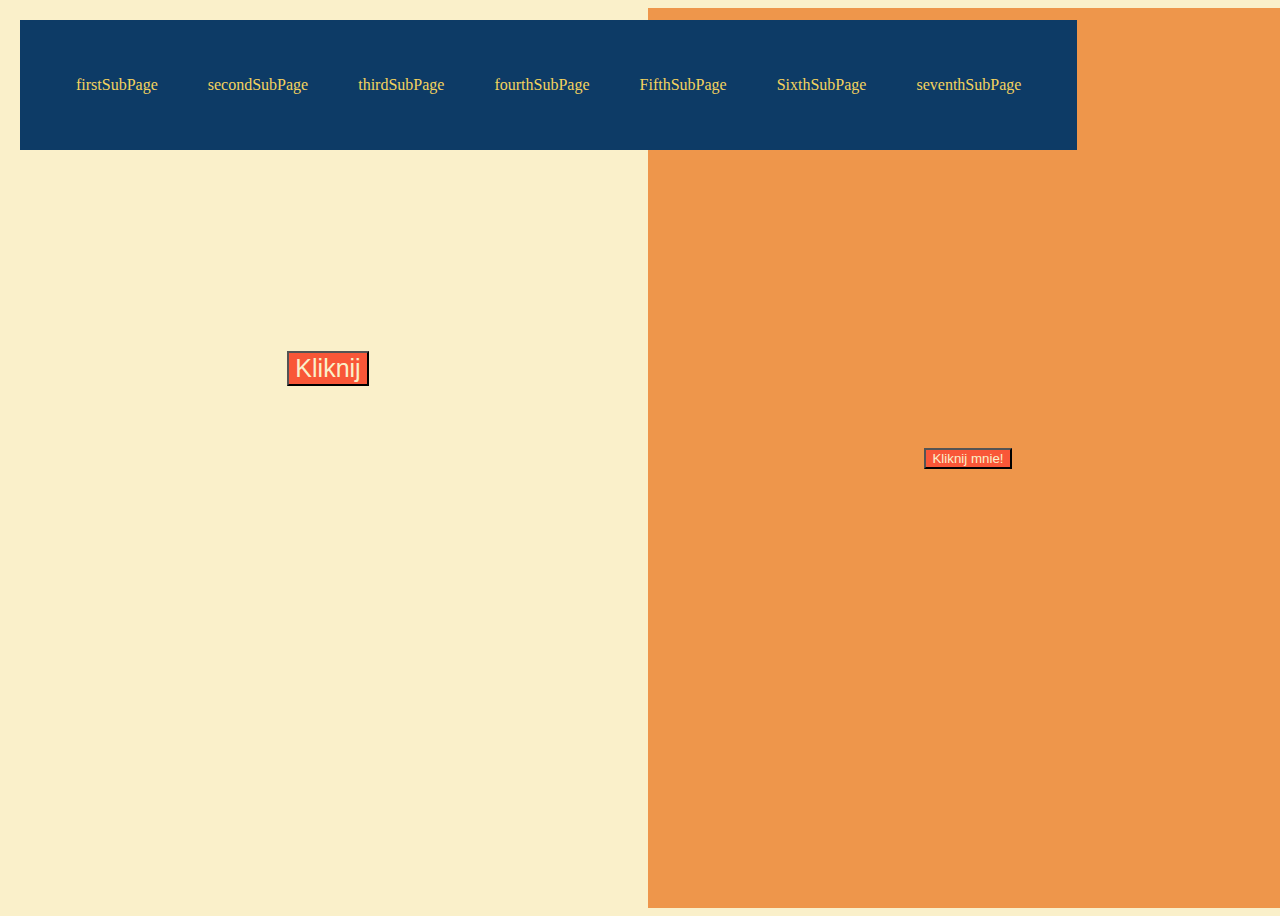
==== index.html @ 12f5adca "some stuff done" ====
<!DOCTYPE html>
<html lang="en">
  <head>
    <meta charset="UTF-8" />
    <meta name="viewport" content="width=device-width, initial-scale=1.0" />
    <title>UdemyJSCourseTasks</title>
    <meta property="og:title" content="UdemyJSCourseTasks" />
    <meta property="og:description" content="Tasks from Udemy JS Course" />
    <link rel="stylesheet" href="style.css" />
  </head>
  <body>
    <header class="mainHeader">
      <nav class="navigation nav--js">
        <a class="navigation__link" href="index.html">firstSubPage</a>
        <a class="navigation__link" href="scrollSize.html">secondSubPage</a>
        <a class="navigation__link" href="OOPsquares.html">thirdSubPage</a>
        <a class="navigation__link" href="LoopTraining.html">fourthSubPage</a>
        <a class="navigation__link" href="#">FifthSubPage</a>
        <a class="navigation__link" href="#">SixthSubPage</a>
        <a class="navigation__link" href="#">seventhSubPage</a>
      </nav>
    </header>
    <main>
      <div class="mainBox">
        <div class="mySolution">
          <section class="mainSection section--js">
            <button class="mainButton mainButton--js">Kliknij</button>
            <div class="boxOfBoxes boxOfBoxes--js">
              <div class="container notVisible container--js">random</div>
            </div>
          </section>
        </div>
        <div class="courseSolution">
          <section class="courseMainSection courseSection--js">
            <button class="courseMainButton courseMainButton--js">
              Kliknij mnie!
            </button>
          </section>
        </div>
      </div>
    </main>
    <script src="main.js"></script>
  </body>
</html>
---- style.css ----
main, body{
  display:flex;
  justify-content:center;
  align-content:center;
  align-items:center;
  background-color:#FAF0CA;
  width:100%;
  height:100%;
}
a,ul,ol,li{
  list-style-type:none;
  text-decoration:none;
}
.mainSection
{
  height:80vh;
  display:flex;
  align-items:center;
  justify-content:center;
  flex-direction:column;
}
.mainHeader{
  position:absolute;
  top:20px;
  left:20px;
  background-color:#0D3B66;
}
.navigation{
  display:flex;
  margin:6px;
 padding:25px; 
  display:flex;
  background-color:#F4D35E:
}
.navigation__link{
  margin:25px;
  color:#F4D35E;
}
.mainButton{
  margin:25px;
  font-size:25px;
  color:#FAF0CA;
  background-color:#F95738;
}
.boxOfBoxes
{
  display:flex;
  flex-direction:row;
  background-color:#FAF0CA;
 gap:45px;
 flex-wrap:wrap;
}
.mainBox{
  display:grid;
  grid-template-columns:repeat(2,1fr);
}
.mySolution{
  grid-column-start:1;
}
.courseSolution{
  grid-column-start:2;
  display:flex;
  justify-content:center;
  align-items:center;
}
.container
{
  display:flex;
  flex-direction:row;
  background-color:#F95738;
  justify-content:center;
  align-items:center;
  color:#FAF0CA;
  width:5vh;
  height:5vh;
}

.notVisible
{
  display:none;
}
.circleElement{
  
  border-radius:50%;
  border:solid;
  border-width:1px;
  border-color:#F95738;
  border-color:#F95738;
  color:#F95738;
  background-color:#FAF0CA;
}
.courseSolution{
  background-color:#EE964B;
  width:50vw;
  height:100vh;
}
.courseMainButton
{
  color:#FAF0CA;
  background-color:#F95738;

}
.courseMainSection{
            display: flex;
            margin: 10px auto;
}

        .courseDivElement {
            width: 30px;
            height: 30px;
            background-color: #F95738;
            margin: 5px;
            float: left;
            color: #FAF0CA ;
            text-align: center;
            line-height: 30px;
            border: 2px solid black;
        }

        .circle {
            background-color:#FAF0CA ;
            border-radius: 50%;
            color: #F95738;
            border: 2px solid black;
        }
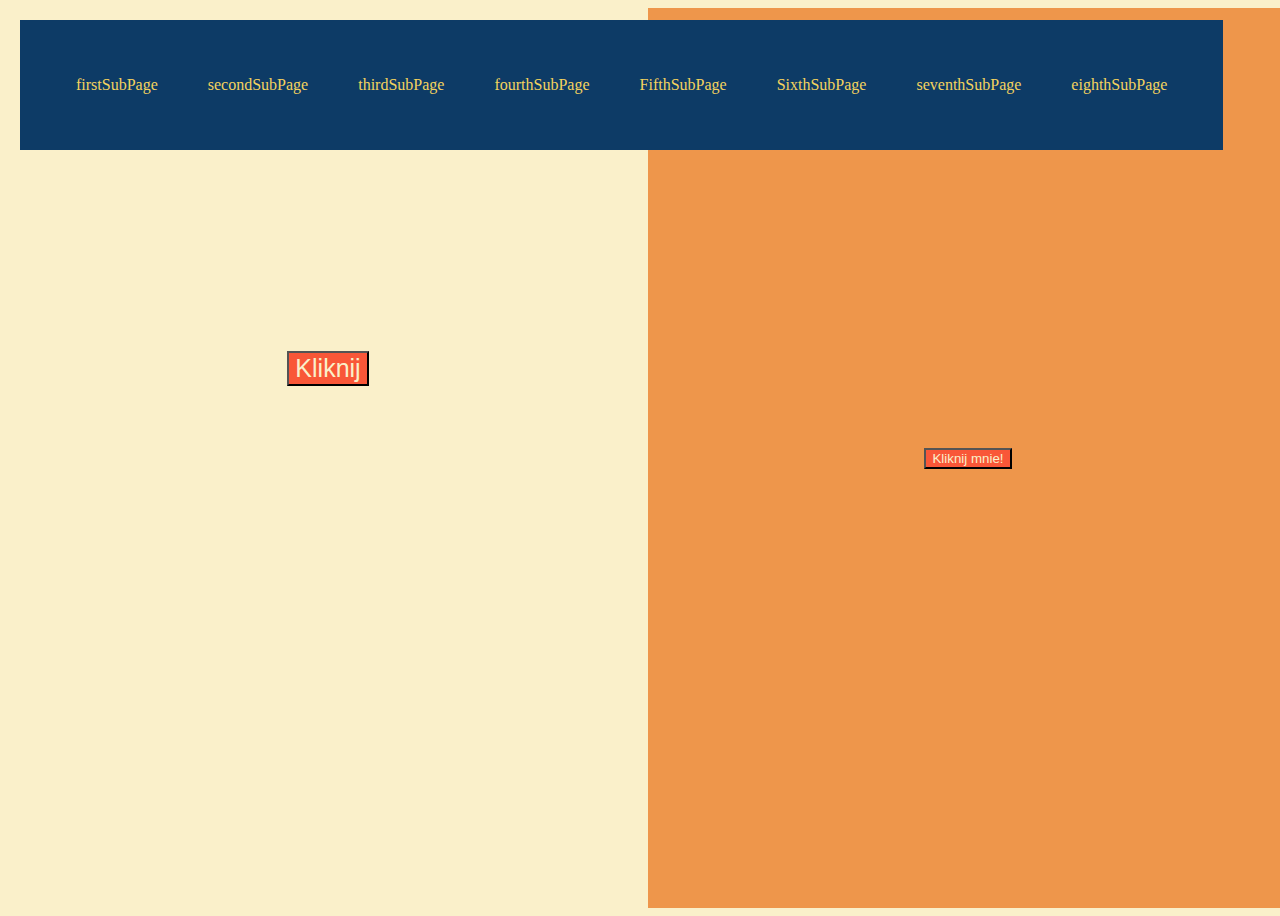
==== commit b71c96be: "added movableSquare task" ====
--- a/index.html
+++ b/index.html
@@ -15,9 +15,10 @@
         <a class="navigation__link" href="scrollSize.html">secondSubPage</a>
         <a class="navigation__link" href="OOPsquares.html">thirdSubPage</a>
         <a class="navigation__link" href="LoopTraining.html">fourthSubPage</a>
-        <a class="navigation__link" href="#">FifthSubPage</a>
-        <a class="navigation__link" href="#">SixthSubPage</a>
-        <a class="navigation__link" href="#">seventhSubPage</a>
+        <a class="navigation__link" href="addGrowingLiItems.html">FifthSubPage</a>
+        <a class="navigation__link" href="coloredPosition.html">SixthSubPage</a>
+        <a class="navigation__link" href="clickColor.html">seventhSubPage</a>
+        <a class="navigation__link" href="movableSquare.html">eighthSubPage</a>
       </nav>
     </header>
     <main>
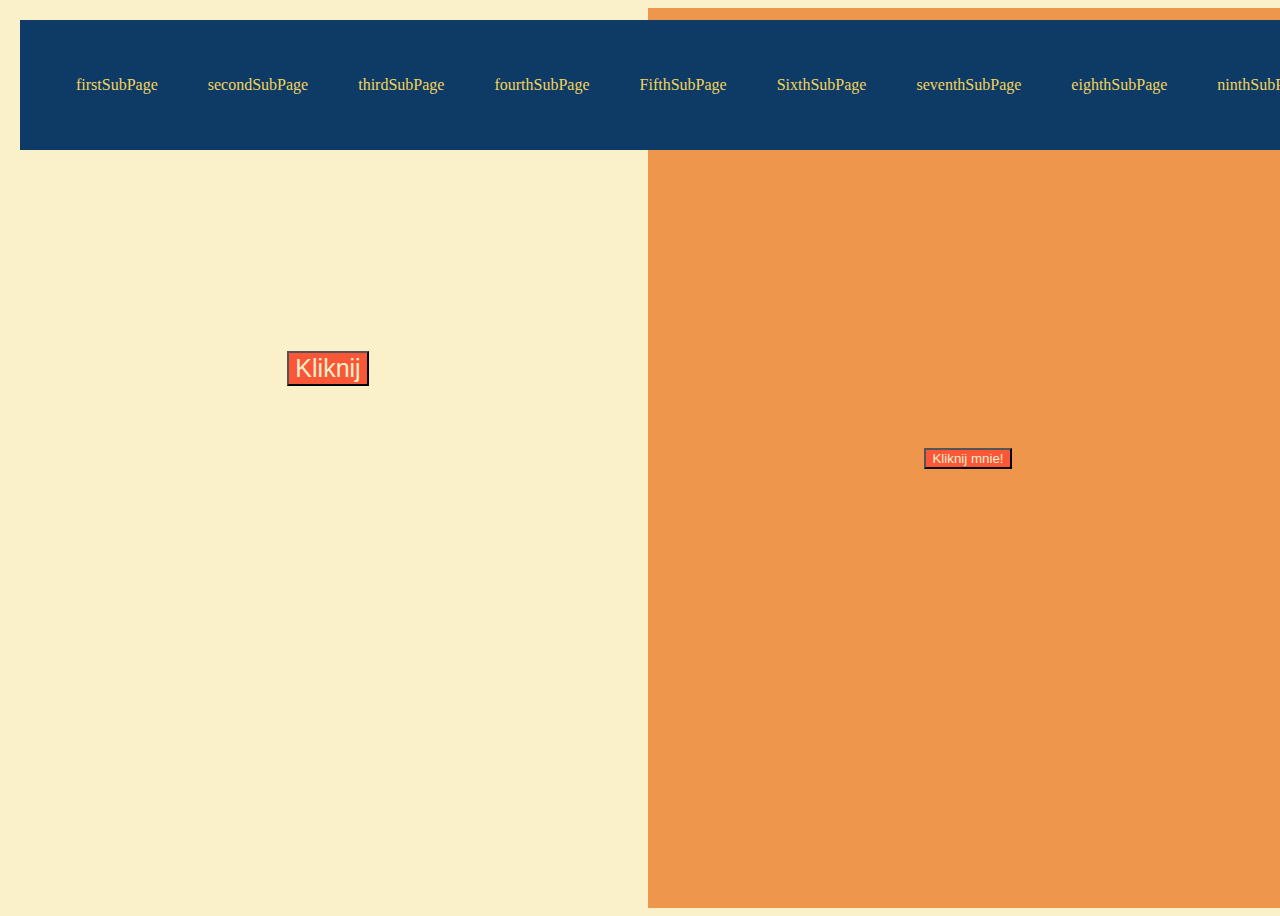
==== commit cc2a4991: "working on colorGradingArrows task" ====
--- a/index.html
+++ b/index.html
@@ -19,6 +19,7 @@
         <a class="navigation__link" href="coloredPosition.html">SixthSubPage</a>
         <a class="navigation__link" href="clickColor.html">seventhSubPage</a>
         <a class="navigation__link" href="movableSquare.html">eighthSubPage</a>
+        <a class="navigation__link" href="colorGradingArrows.html">ninthSubPage</a>
       </nav>
     </header>
     <main>
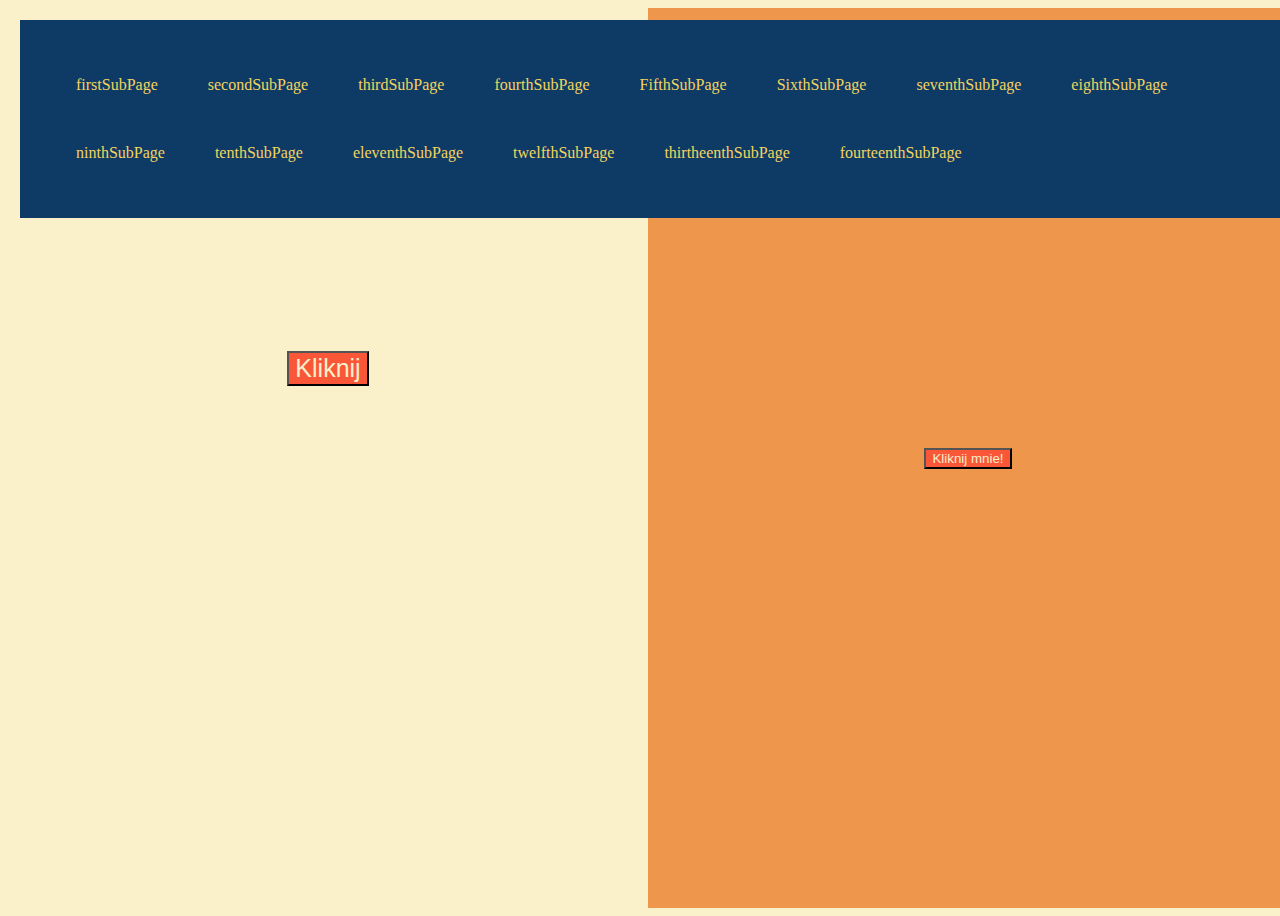
==== commit 0492d1b5: "started enterPassword task" ====
--- a/index.html
+++ b/index.html
@@ -20,6 +20,11 @@
         <a class="navigation__link" href="clickColor.html">seventhSubPage</a>
         <a class="navigation__link" href="movableSquare.html">eighthSubPage</a>
         <a class="navigation__link" href="colorGradingArrows.html">ninthSubPage</a>
+        <a class="navigation__link" href="enterPassword.html">tenthSubPage</a>
+        <a class="navigation__link" href="#">eleventhSubPage</a>
+        <a class="navigation__link" href="#">twelfthSubPage</a>
+        <a class="navigation__link" href="#">thirtheenthSubPage</a>
+        <a class="navigation__link" href="#">fourteenthSubPage</a>
       </nav>
     </header>
     <main>
--- a/style.css
+++ b/style.css
@@ -29,7 +29,7 @@
   display:flex;
   margin:6px;
  padding:25px; 
-  display:flex;
+ flex-wrap:wrap;
   background-color:#F4D35E:
 }
 .navigation__link{
